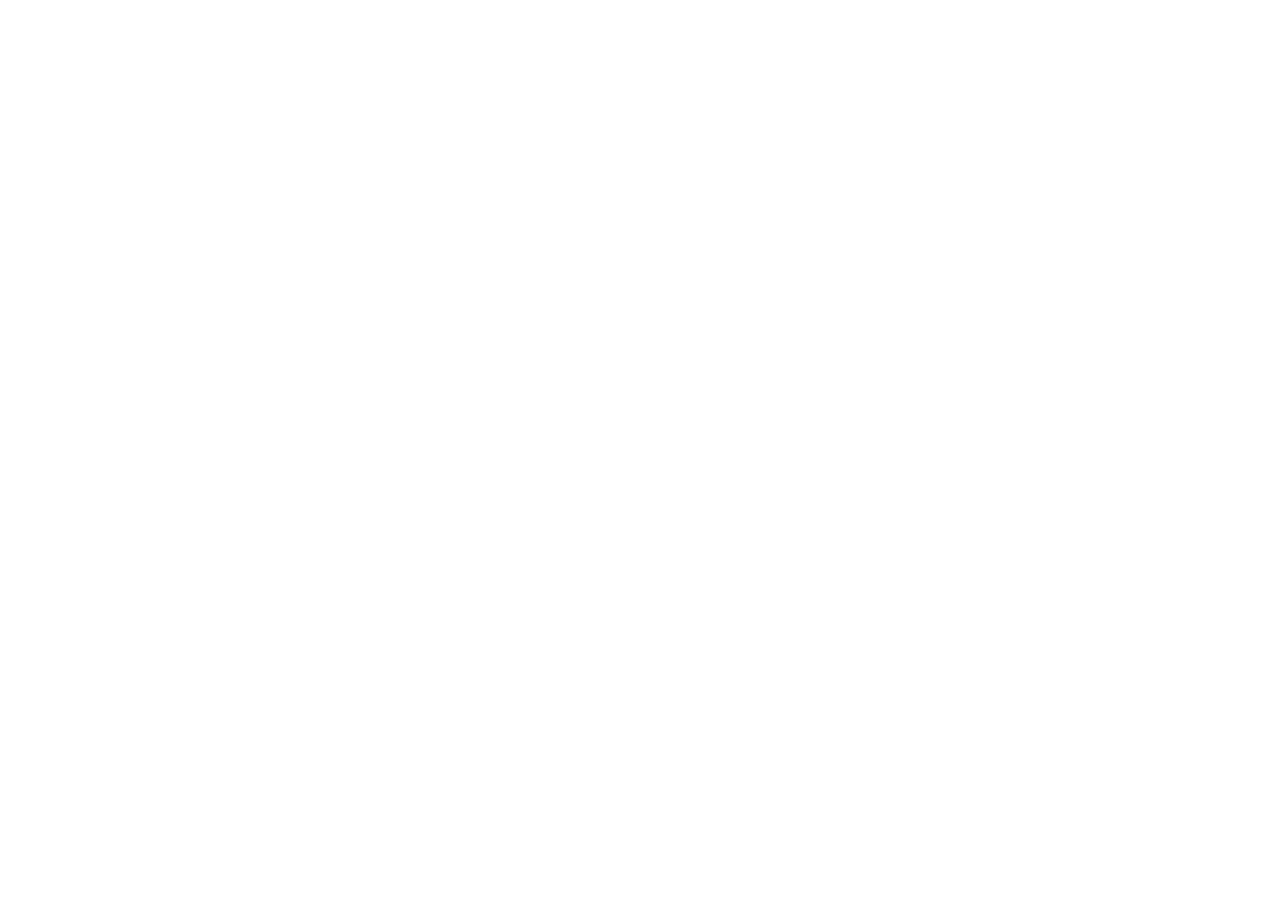
==== index.html @ 672f3515 "teste" ====
<!DOCTYPE html>
<html lang="en">
<head>
    <meta charset="UTF-8">
    <meta name="viewport" content="width=device-width, initial-scale=1.0">
    <title>CRM</title>
    <link rel="stylesheet" href="./styling/style.css">
</head>
<body>
    
</body>
</html>
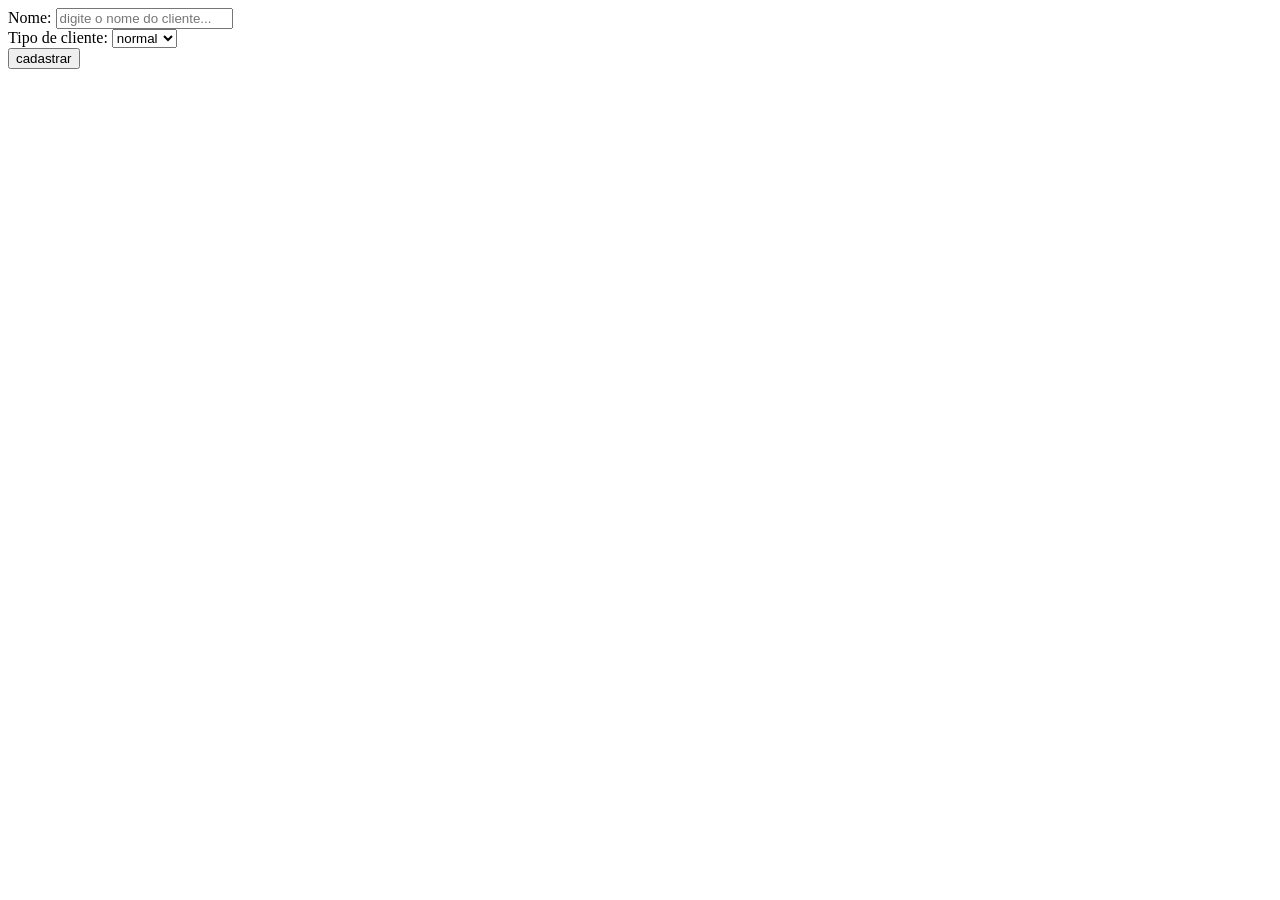
==== commit a15cbf0a: "feat: estrutura inicial de cadastro de cliente" ====
--- a/index.html
+++ b/index.html
@@ -7,6 +7,22 @@
     <link rel="stylesheet" href="./styling/style.css">
 </head>
 <body>
-    
+    <div class="container">
+        <form class="formularioCliente">
+            <div class="componentesForm">
+            <label for="nome">Nome:</label>
+            <input type="text" placeholder="digite o nome do cliente..."></input>
+            </div>
+            <div class="componentesForm">
+                <label for="tipo">Tipo de cliente:</label>
+                <select name="opcoes" id="opc">
+                    <option value="normal">normal</option>
+                    <option value="socio">socio</option>
+                    <option value="familiar">familiar</option>
+                </select>
+            </div>
+            <button type="submit" class="btCadastro">cadastrar</button>
+        </form>
+    </div>
 </body>
 </html>
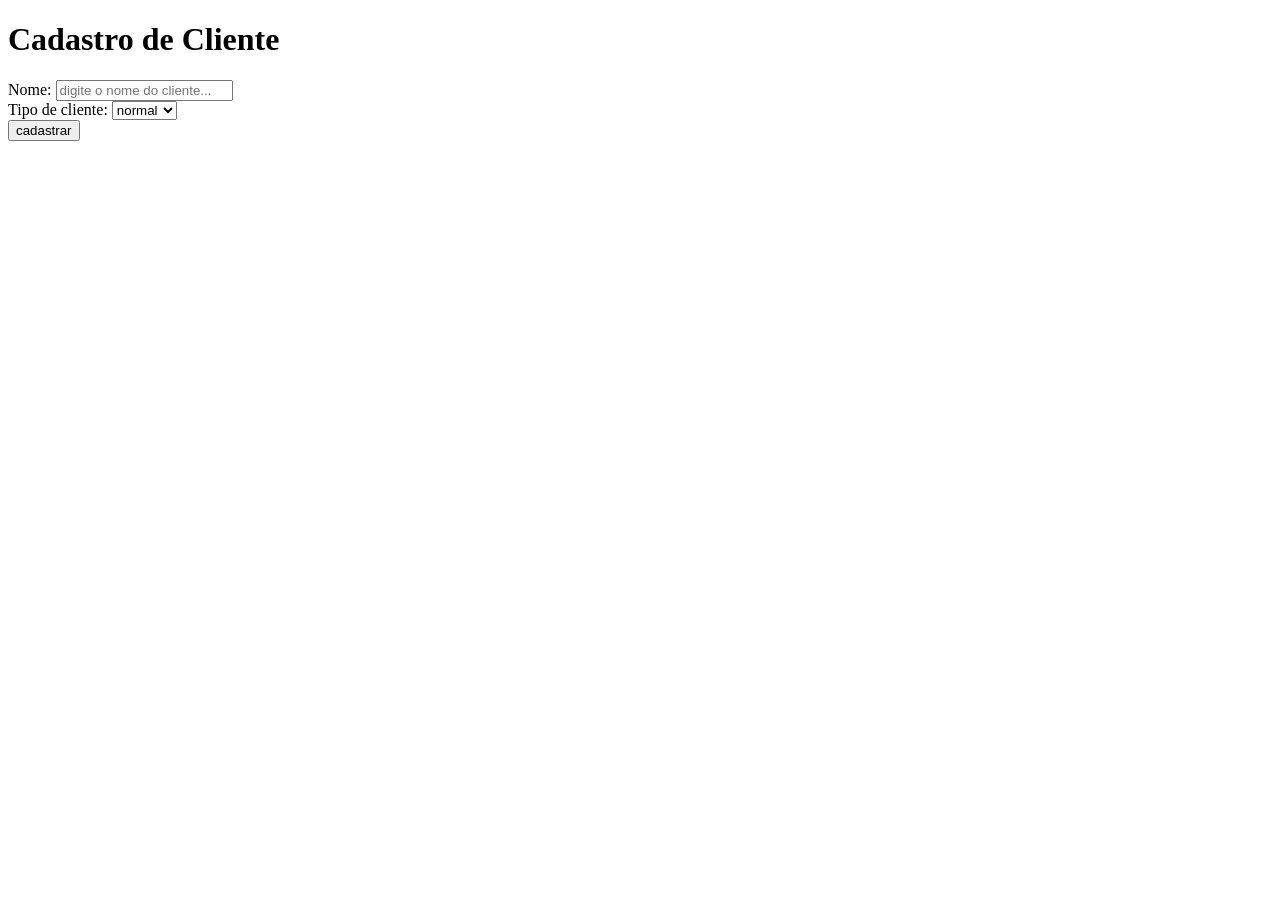
==== commit 1b4464ae: "feat: page de cadastro" ====
--- a/index.html
+++ b/index.html
@@ -9,6 +9,7 @@
 <body>
     <div class="container">
         <form class="formularioCliente">
+            <h1>Cadastro de Cliente</h1>
             <div class="componentesForm">
             <label for="nome">Nome:</label>
             <input type="text" placeholder="digite o nome do cliente..."></input>
